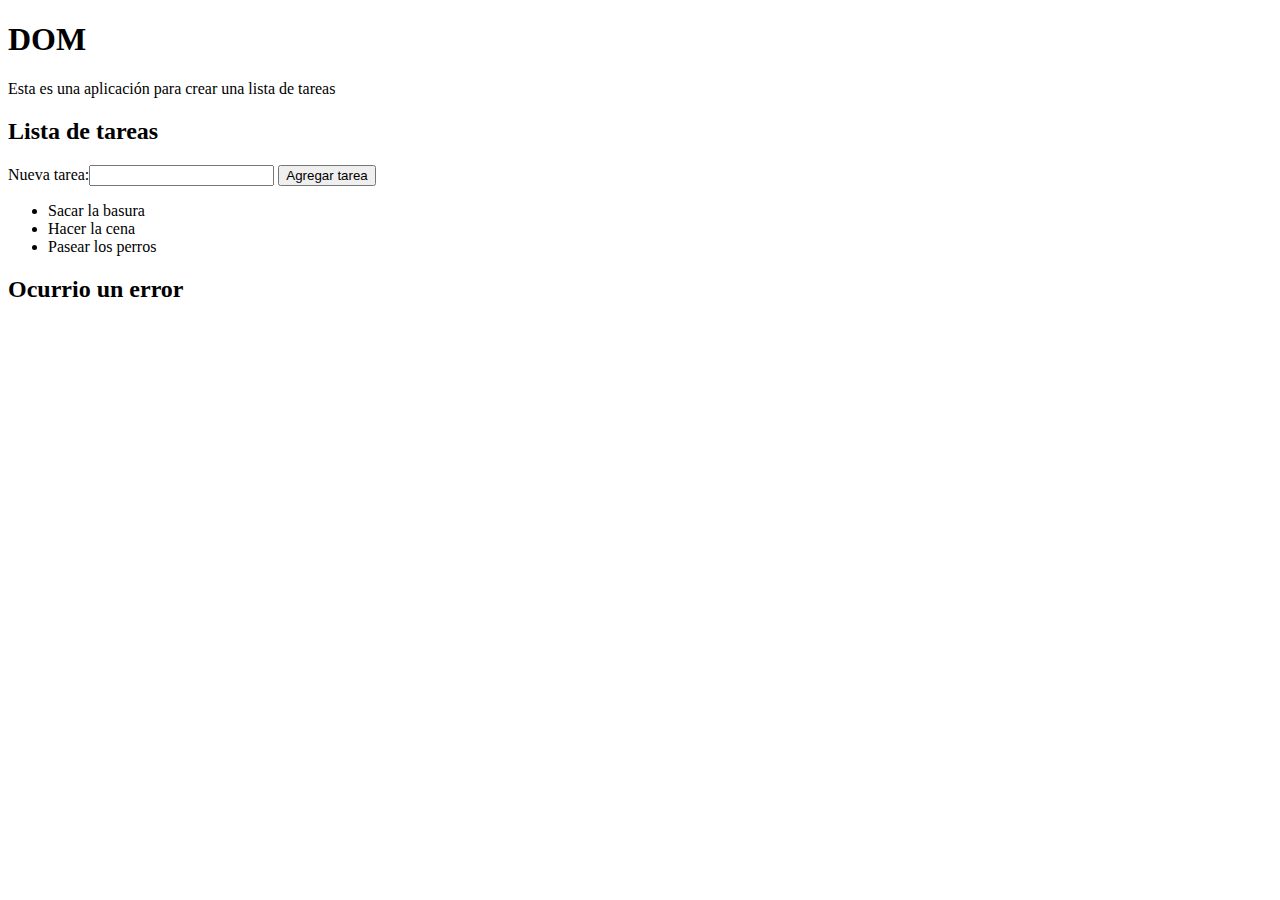
==== 3.4.1_DOM/index.html @ e3189a06 "Practica de DOM" ====
<!DOCTYPE html>
<html lang="en">
  <head>
    <meta charset="UTF-8" />
    <meta name="viewport" content="width=device-width, initial-scale=1.0" />
    <title>DOM</title>
  </head>
  <body>
    <h1>DOM</h1>

    <p>Esta es una aplicación para crear una lista de tareas</p>
    <h2 id="mensajesAplicacion"></h2>

    <h2>Lista de tareas</h2>
    <label>Nueva tarea:</label><input id="AgregarTareaInput" type="text" />
    <!--    <button onclick="agregar_tarea()">Agregar tarea</button> -->
    <!--    <button onmouseenter="agregar_tarea()">Boton 2</button> -->

    <button id="agregar_tarea_btn">Agregar tarea</button>

    <ul id="listaTareaUl">
      <li>Sacar la basura</li>
      <li>Hacer la cena</li>
      <li>Pasear los perros</li>
    </ul>

    <h2 id="mensaje_error">Ocurrio un error</h2>

    <script src="script.js"></script>
  </body>
</html>
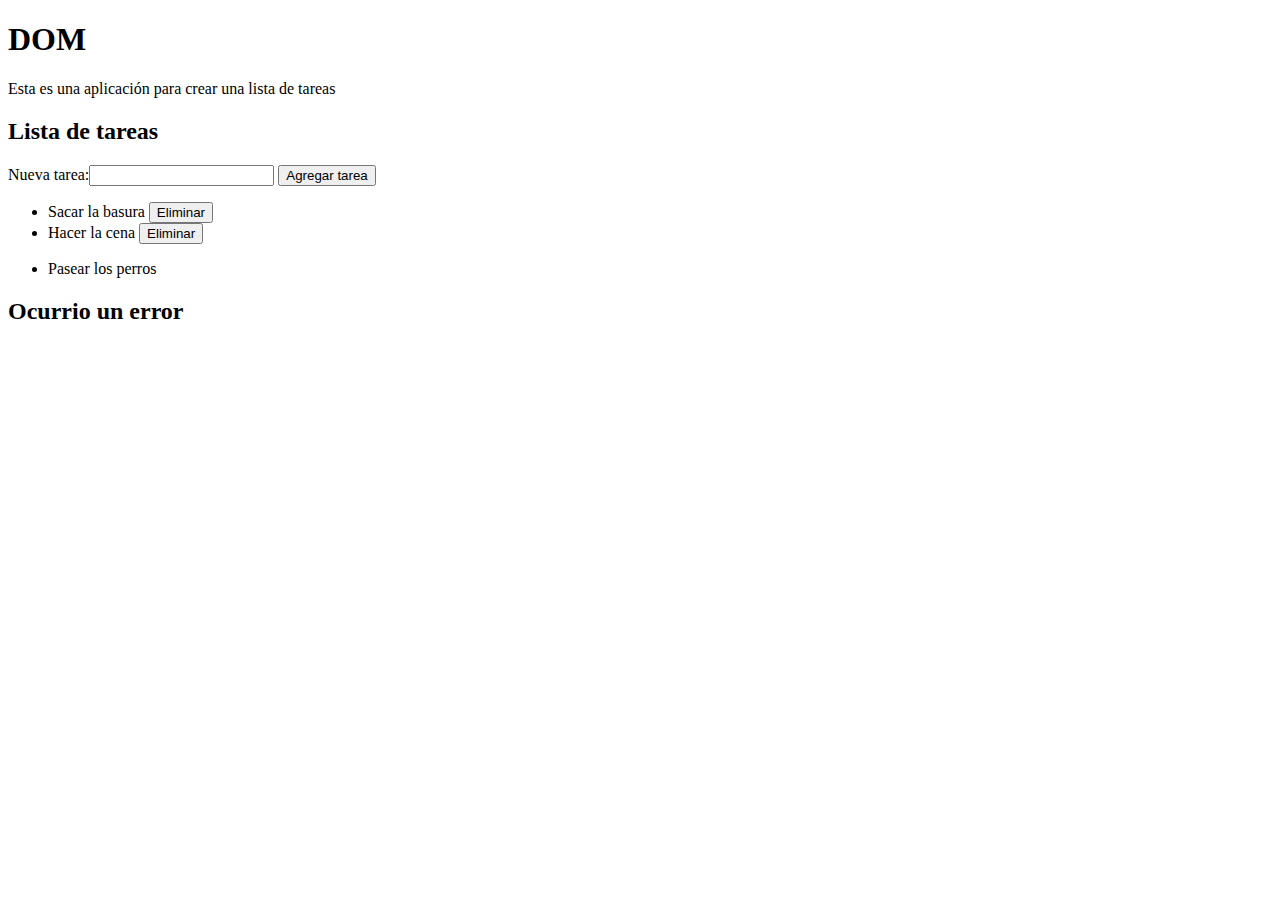
==== commit ef4eebf7: "Practica en clase incompleta" ====
--- a/3.4.1_DOM/index.html
+++ b/3.4.1_DOM/index.html
@@ -19,9 +19,9 @@
     <button id="agregar_tarea_btn">Agregar tarea</button>
 
     <ul id="listaTareaUl">
-      <li>Sacar la basura</li>
-      <li>Hacer la cena</li>
-      <li>Pasear los perros</li>
+      <li>Sacar la basura <button>Eliminar</button></li>
+      <li>Hacer la cena <button>Eliminar</button></li>
+      <li><p>Pasear los perros</p></li>
     </ul>
 
     <h2 id="mensaje_error">Ocurrio un error</h2>
